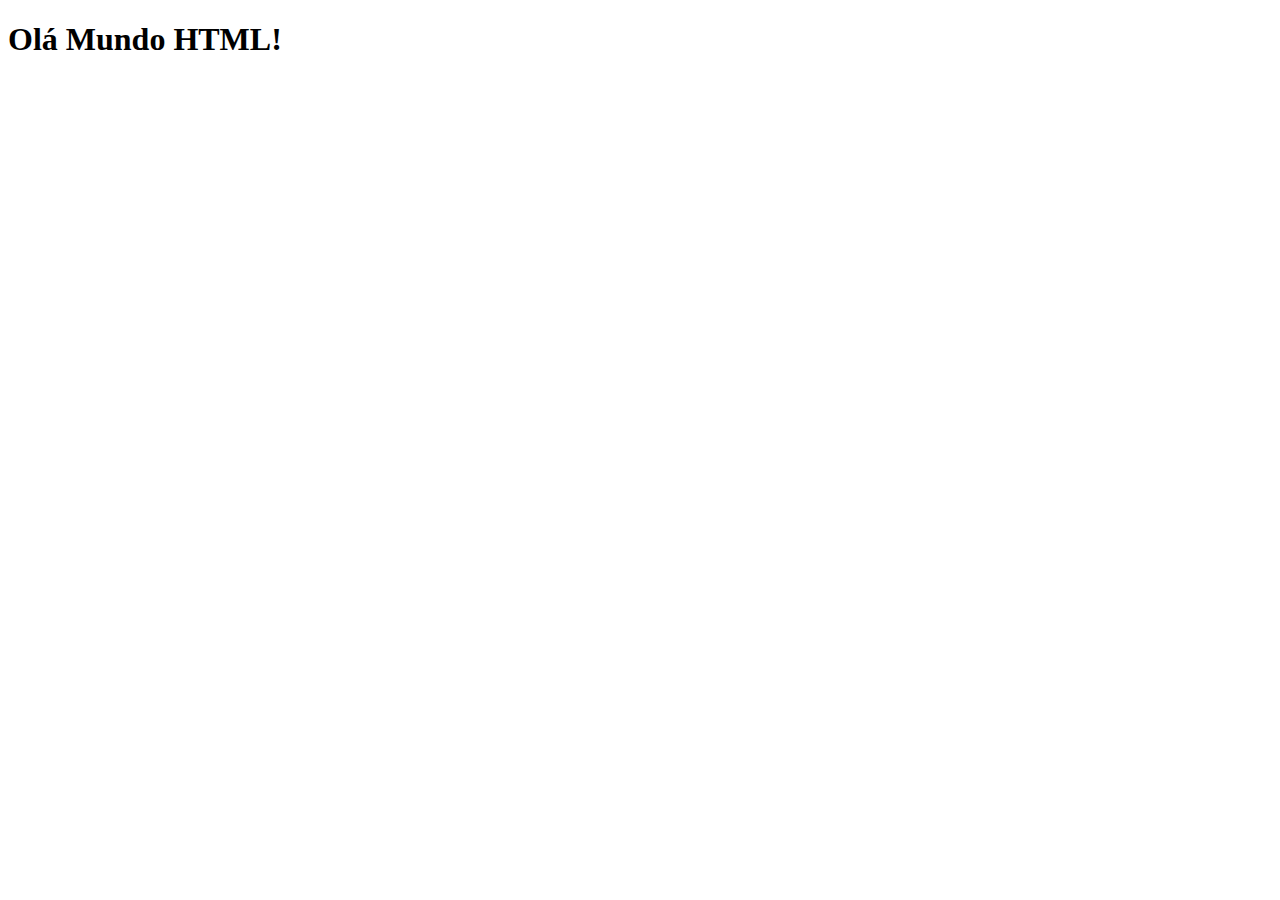
==== index.html @ fe9813b6 "Primeira pag" ====
<!DOCTYPE html>
<html lang="pt-br">
  <head>
    <meta charset="UTF-8" />
    <meta name="viewport" content="width=device-width, initial-scale=1.0" />
    <title>Primeiera Página Web</title>
  </head>

  <body>
    <h1>
        Olá Mundo HTML!
    </h1>
  </body>
</html>
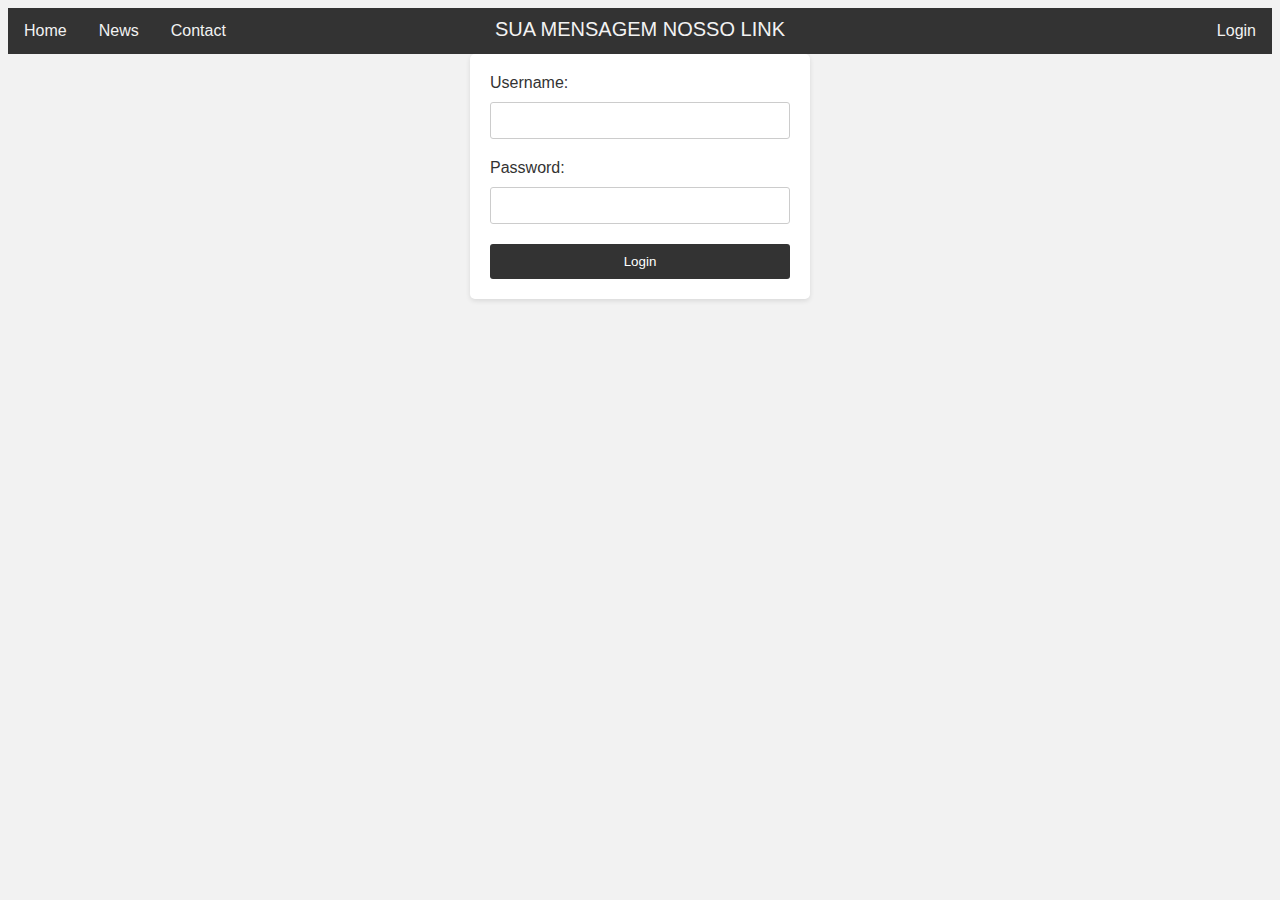
==== commit 5a83f913: "Aula2-20_02" ====
--- a/index.html
+++ b/index.html
@@ -1,15 +1,107 @@
 <!DOCTYPE html>
 <html lang="pt-br">
-  <head>
-    <meta charset="UTF-8" />
-    <meta name="viewport" content="width=device-width, initial-scale=1.0" />
-    <title>Primeiera Página Web</title>
-  </head>
 
-  <body>
-    <h1>
-        Olá Mundo HTML!
-    </h1>
-  </body>
-</html>
+<head>
+  <meta charset="UTF-8" />
+  <meta name="viewport" content="width=device-width, initial-scale=1.0" />
+  <title>Primeira Página Web</title>
+  <style>
+    body {
+      font-family: Arial, sans-serif;
+      background-color: #f2f2f2;
+    }
 
+    h1 {
+      text-align: center;
+      color: #333;
+    }
+
+    form {
+      max-width: 300px;
+      margin: 0 auto;
+      padding: 20px;
+      background-color: #fff;
+      border-radius: 5px;
+      box-shadow: 0 2px 5px rgba(0, 0, 0, 0.1);
+    }
+
+    label {
+      display: block;
+      margin-bottom: 10px;
+      color: #333;
+    }
+
+    input[type="text"],
+    input[type="password"] {
+      width: 100%;
+      padding: 10px;
+      border: 1px solid #ccc;
+      border-radius: 3px;
+      box-sizing: border-box;
+      margin-bottom: 20px;
+    }
+
+    button[type="submit"] {
+      width: 100%;
+      padding: 10px;
+      background-color: #333;
+      color: #fff;
+      border: none;
+      border-radius: 3px;
+      cursor: pointer;
+    }
+
+    button[type="submit"]:hover {
+      background-color: #555;
+    }
+
+    .navbar {
+      background-color: #333;
+      overflow: hidden;
+      position: relative;
+    }
+
+    .navbar a {
+      float: left;
+      display: block;
+      color: #f2f2f2;
+      text-align: center;
+      padding: 14px 16px;
+      text-decoration: none;
+    }
+
+    .navbar .company-name {
+      position: absolute;
+      left: 50%;
+      transform: translateX(-50%);
+      font-size: 20px;
+      margin-top: 10px;
+      text-transform: uppercase;
+      text-align: center;
+      color: #f2f2f2;
+
+    }
+  </style>
+</head>
+
+<body>
+  <div class="navbar">
+    <a href="#home">Home</a>
+    <a href="#news">News</a>
+    <a href="#contact">Contact</a>
+    <div class="company-name">Sua mensagem nosso link</div>
+    <a href="#login" style="float: right;">Login</a>
+  </div>
+
+  <form>
+    <label for="username">Username:</label>
+    <input type="text" id="username" name="username" required>
+
+    <label for="password">Password:</label>
+    <input type="password" id="password" name="password" required>
+
+    <button type="submit">Login</button>
+  </form>
+</body>
+
+</html>